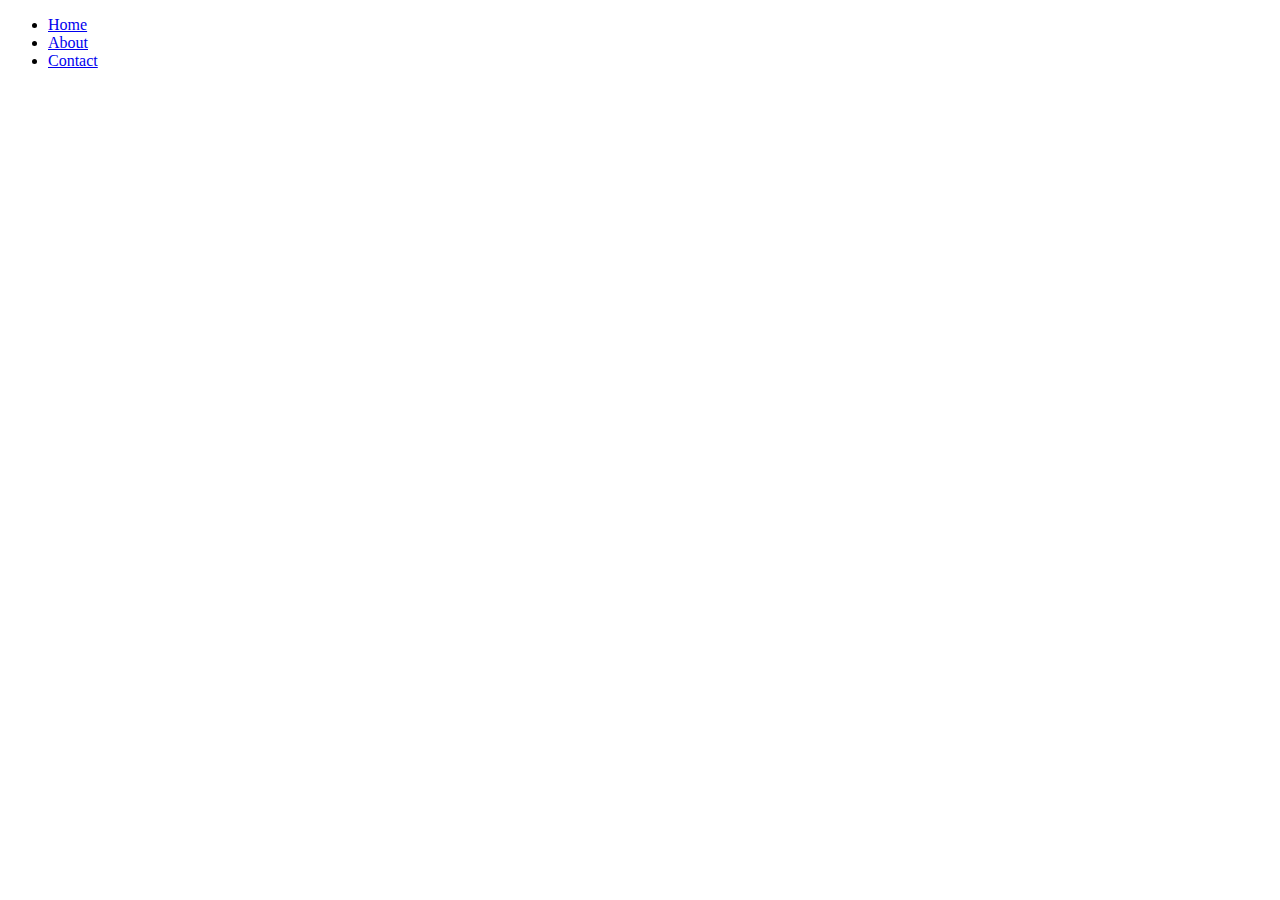
==== develop/assets/html/about.html @ d21695fa "link pages together. add nav to each page." ====
<!DOCTYPE html>
<html lang="en">
<head>
    <meta charset="UTF-8">
    <meta name="viewport" content="width=device-width, initial-scale=1.0">
    <title>About Lia</title>
    <link rel="stylesheet" href="https://cdn.jsdelivr.net/npm/bootstrap@4.5.3/dist/css/bootstrap.min.css" integrity="sha384-TX8t27EcRE3e/ihU7zmQxVncDAy5uIKz4rEkgIXeMed4M0jlfIDPvg6uqKI2xXr2" crossorigin="anonymous">
    <link rel="stylesheet" href="./develop/assets/style/style.css">
</head>
<body>
    <ul class="nav nav-tabs">
        <li class="nav-item">
          <a class="nav-link active" href="./index.html">Home</a>
        </li>
        <li class="nav-item">
          <a class="nav-link" href="./develop/assets/html/about.html">About</a>
        </li>
        <li class="nav-item">
          <a class="nav-link" href="./develop/assets/html/contact.html">Contact</a>
        </li>
      </ul>
    
</body>
</html>
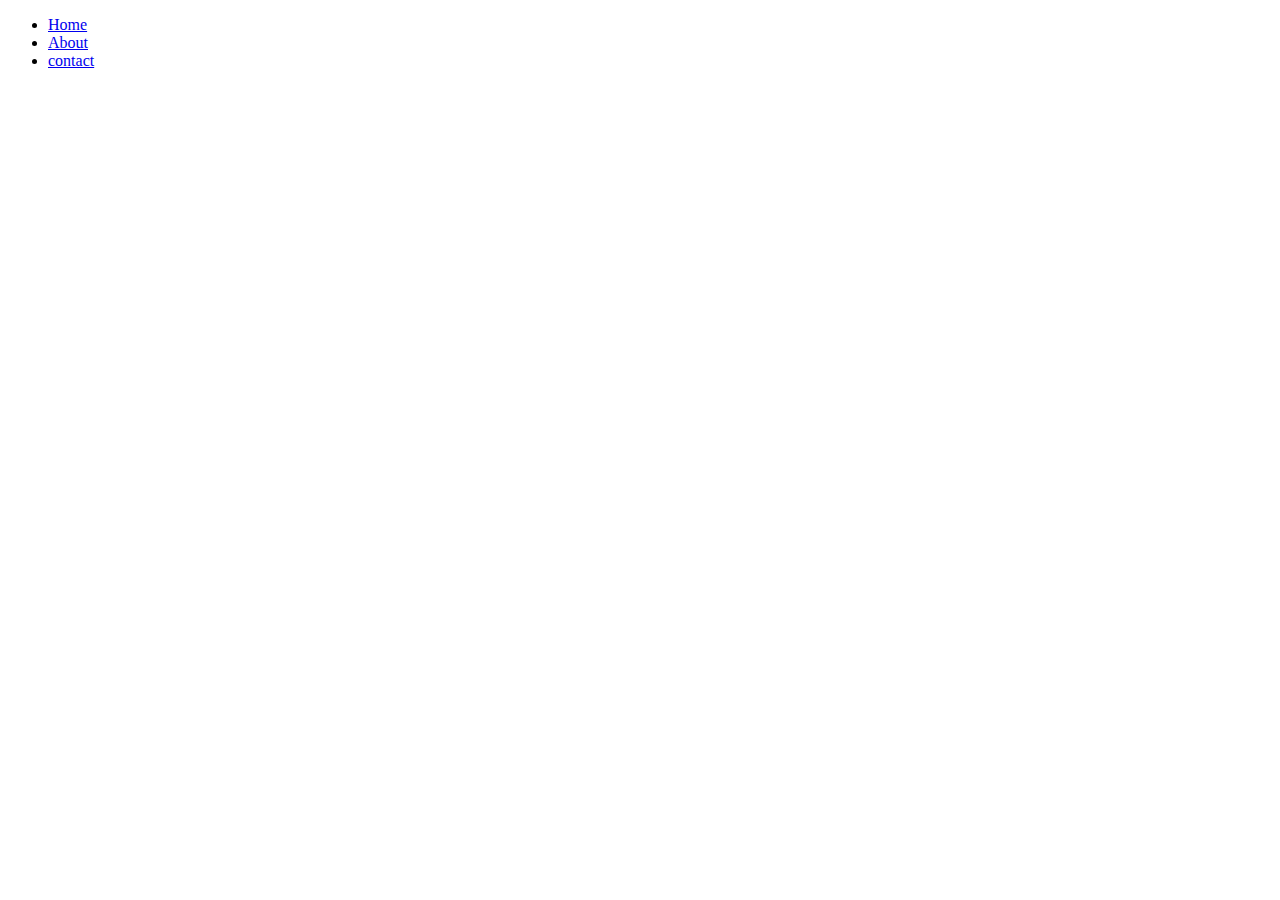
==== commit a2c9fabb: "update html pages" ====
--- a/develop/assets/html/about.html
+++ b/develop/assets/html/about.html
@@ -5,20 +5,25 @@
     <meta name="viewport" content="width=device-width, initial-scale=1.0">
     <title>About Lia</title>
     <link rel="stylesheet" href="https://cdn.jsdelivr.net/npm/bootstrap@4.5.3/dist/css/bootstrap.min.css" integrity="sha384-TX8t27EcRE3e/ihU7zmQxVncDAy5uIKz4rEkgIXeMed4M0jlfIDPvg6uqKI2xXr2" crossorigin="anonymous">
-    <link rel="stylesheet" href="./develop/assets/style/style.css">
+    <link rel="stylesheet" href="../style/style.css">
+
+    
 </head>
 <body>
-    <ul class="nav nav-tabs">
+    <ul class="nav">
         <li class="nav-item">
-          <a class="nav-link active" href="./index.html">Home</a>
+          <a class="nav-link active" href="../../../index.html">Home</a>
         </li>
         <li class="nav-item">
-          <a class="nav-link" href="./develop/assets/html/about.html">About</a>
+          <a class="nav-link" href="./about.html">About</a>
         </li>
         <li class="nav-item">
-          <a class="nav-link" href="./develop/assets/html/contact.html">Contact</a>
+          <a class="nav-link" href="./contact.html">contact</a>
         </li>
-      </ul>
+    </ul>
+
+    <script src="https://code.jquery.com/jquery-3.5.1.slim.min.js" integrity="sha384-DfXdz2htPH0lsSSs5nCTpuj/zy4C+OGpamoFVy38MVBnE+IbbVYUew+OrCXaRkfj" crossorigin="anonymous"></script>
+    <script src="https://cdn.jsdelivr.net/npm/bootstrap@4.5.3/dist/js/bootstrap.bundle.min.js" integrity="sha384-ho+j7jyWK8fNQe+A12Hb8AhRq26LrZ/JpcUGGOn+Y7RsweNrtN/tE3MoK7ZeZDyx" crossorigin="anonymous"></script>
     
 </body>
 </html>--- a/develop/assets/style/style.css
+++ b/develop/assets/style/style.css
@@ -0,0 +1,2 @@
+
+
